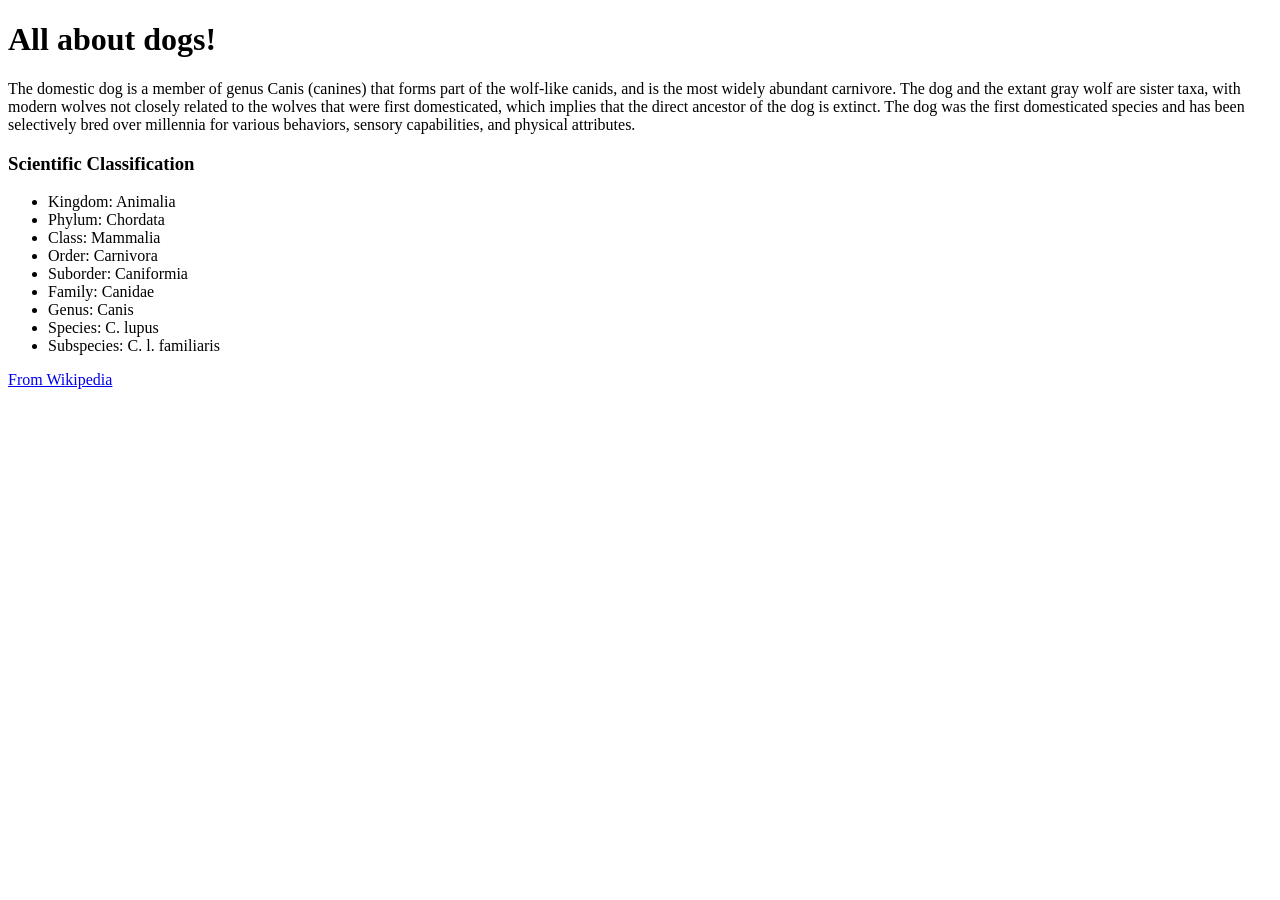
==== dogs.html @ a67a963a "Added dogs page and link" ====
<!DOCTYPE html>
<html>
  <head>
    <title>About Dogs</title>
  </head>
  <body>
    <h1>All about dogs!</h1>
    <p>The domestic dog is a member of genus Canis (canines) that forms part of the wolf-like canids, and is the most widely abundant carnivore. The dog and the extant gray wolf are sister taxa, with modern wolves not closely related to the wolves that were first domesticated, which implies that the direct ancestor of the dog is extinct. The dog was the first domesticated species and has been selectively bred over millennia for various behaviors, sensory capabilities, and physical attributes.</p>
    <h3>Scientific Classification</h3>
    <ul>
      <li>Kingdom: Animalia</li>
      <li>Phylum: Chordata</li>
      <li>Class: Mammalia</li>
      <li>Order: Carnivora</li>
      <li>Suborder: Caniformia</li>
      <li>Family: Canidae</li>
      <li>Genus: Canis</li>
      <li>Species: C. lupus</li>
      <li>Subspecies: C. l. familiaris</li>
    </ul>
    <p><a href="https://en.wikipedia.org/wiki/Dog">From Wikipedia</a></p>
  </body>
</html>
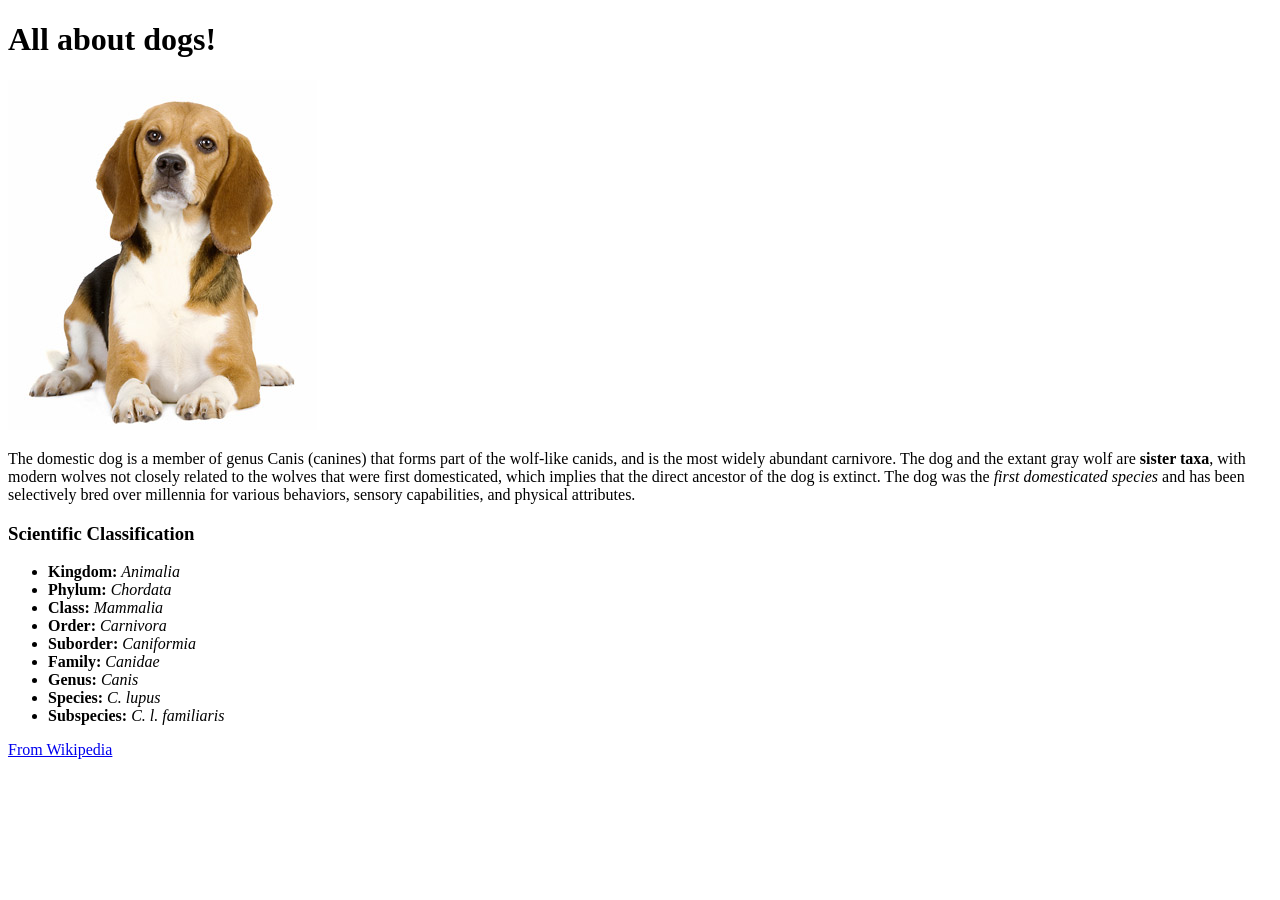
==== commit 462b4605: "Added inline elements to dogs page" ====
--- a/dogs.html
+++ b/dogs.html
@@ -5,18 +5,19 @@
   </head>
   <body>
     <h1>All about dogs!</h1>
-    <p>The domestic dog is a member of genus Canis (canines) that forms part of the wolf-like canids, and is the most widely abundant carnivore. The dog and the extant gray wolf are sister taxa, with modern wolves not closely related to the wolves that were first domesticated, which implies that the direct ancestor of the dog is extinct. The dog was the first domesticated species and has been selectively bred over millennia for various behaviors, sensory capabilities, and physical attributes.</p>
+    <p><img src="img/dog.jpg" alt="A photo of a dog"></p>
+    <p>The domestic dog is a member of genus Canis (canines) that forms part of the wolf-like canids, and is the most widely abundant carnivore. The dog and the extant gray wolf are <strong>sister taxa</strong>, with modern wolves not closely related to the wolves that were first domesticated, which implies that the direct ancestor of the dog is extinct. The dog was the <em>first domesticated species</em> and has been selectively bred over millennia for various behaviors, sensory capabilities, and physical attributes.</p>
     <h3>Scientific Classification</h3>
     <ul>
-      <li>Kingdom: Animalia</li>
-      <li>Phylum: Chordata</li>
-      <li>Class: Mammalia</li>
-      <li>Order: Carnivora</li>
-      <li>Suborder: Caniformia</li>
-      <li>Family: Canidae</li>
-      <li>Genus: Canis</li>
-      <li>Species: C. lupus</li>
-      <li>Subspecies: C. l. familiaris</li>
+      <li><strong>Kingdom:</strong> <em>Animalia</em></li>
+      <li><strong>Phylum:</strong> <em>Chordata</em></li>
+      <li><strong>Class:</strong> <em>Mammalia</em></li>
+      <li><strong>Order:</strong> <em>Carnivora</em></li>
+      <li><strong>Suborder:</strong> <em>Caniformia</em></li>
+      <li><strong>Family:</strong> <em>Canidae</em></li>
+      <li><strong>Genus:</strong> <em>Canis</em></li>
+      <li><strong>Species:</strong> <em>C. lupus</em></li>
+      <li><strong>Subspecies:</strong> <em>C. l. familiaris</em></li>
     </ul>
     <p><a href="https://en.wikipedia.org/wiki/Dog">From Wikipedia</a></p>
   </body>
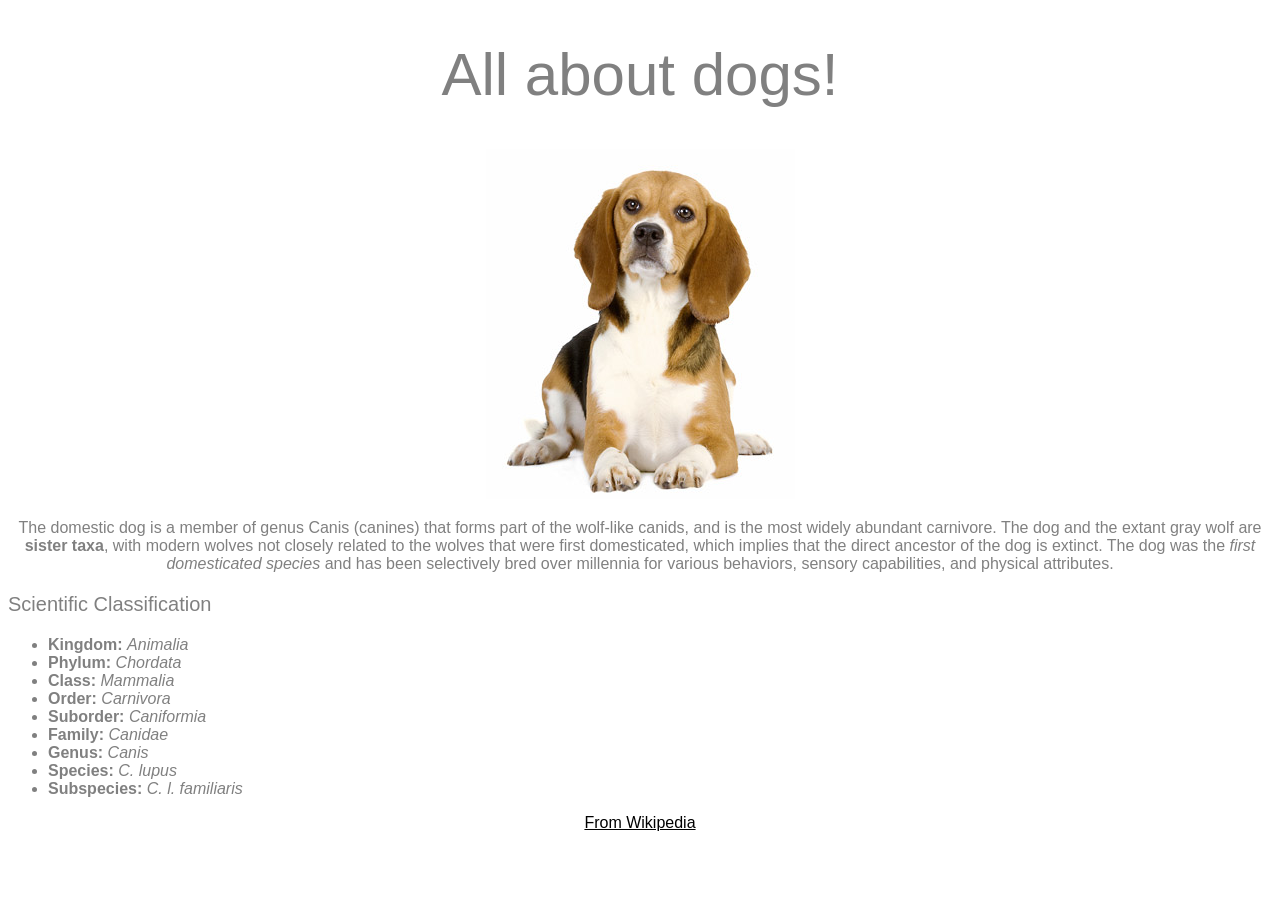
==== commit 2684a86f: "Add stylesheet" ====
--- a/dogs.html
+++ b/dogs.html
@@ -1,6 +1,7 @@
 <!DOCTYPE html>
 <html>
   <head>
+    <link href="css/styles.css" rel="stylesheet" type="text/css">
     <title>About Dogs</title>
   </head>
   <body>
--- a/css/styles.css
+++ b/css/styles.css
@@ -0,0 +1,28 @@
+body{
+  font-family: sans-serif;
+  color: gray;
+}
+
+h1 {
+  font-size: 60px;
+  font-weight: normal;
+  text-align: center;
+}
+
+h2 {
+  font-size: 30px;
+  font-weight: normal;
+}
+
+h3 {
+  font-size: 20px;
+  font-weight: normal;
+}
+
+p {
+  text-align: center;
+}
+
+a {
+  color: black;
+}
